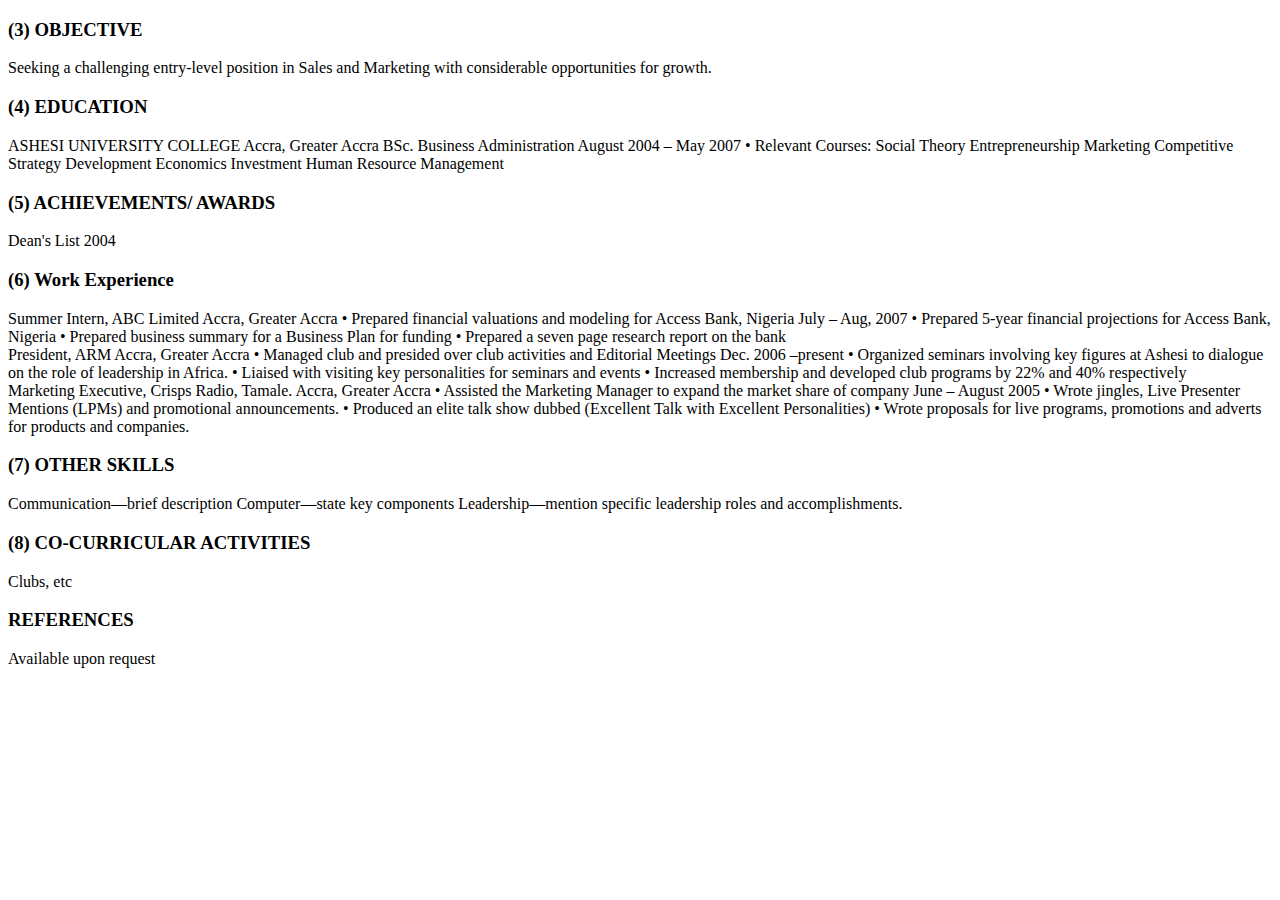
==== cv.html @ 2567ed70 "added style" ====
<!DOCTYPE html>
<html lang="en">
<head>
    <meta charset="UTF-8">
    <meta name="viewport" content="width=device-width, initial-scale=1.0">
    <title>Ashesi CV</title>
</head>
<body>
    <section>
        <p class="details">


        </p>
    </section>

    <h3>(3) OBJECTIVE</h3>
    <p>
        Seeking a challenging entry-level position in Sales and Marketing with considerable opportunities for growth.
    </p>

    <h3>(4) EDUCATION</h3>
    <p>
       ASHESI UNIVERSITY COLLEGE                          Accra, Greater Accra
       BSc. Business Administration                       August 2004 – May 2007
       • Relevant Courses: Social Theory Entrepreneurship Marketing Competitive Strategy
        Development Economics Investment Human Resource Management
    </p>

    <h3>(5) ACHIEVEMENTS/ AWARDS</h3>
    <p>
        Dean's List 2004
    </p>

    <h3>(6) Work Experience</h3>
    <p>
       Summer Intern, ABC Limited                                                                               Accra, Greater Accra
• Prepared financial valuations and modeling for Access Bank, Nigeria                                           July – Aug, 2007
• Prepared 5-year financial projections for Access Bank, Nigeria
• Prepared business summary for a Business Plan for funding
• Prepared a seven page research report on the bank
<br>
President, ARM                                                                                                  Accra, Greater Accra
• Managed club and presided over club activities and Editorial Meetings                                         Dec. 2006 –present
• Organized seminars involving key figures at Ashesi to dialogue on the role
of leadership in Africa.
• Liaised with visiting key personalities for seminars and events
• Increased membership and developed club programs by 22% and 40% respectively
<br>
Marketing Executive, Crisps Radio, Tamale.                                                                      Accra, Greater Accra
• Assisted the Marketing Manager to expand the market share of company                                          June – August 2005
• Wrote jingles, Live Presenter Mentions (LPMs) and promotional announcements.
• Produced an elite talk show dubbed (Excellent Talk with Excellent Personalities)
• Wrote proposals for live programs, promotions and adverts for products and companies.
    </p>

    <h3>(7) OTHER SKILLS</h3>
    <p>
        Communication—brief description
        Computer—state key components
        Leadership—mention specific leadership roles and accomplishments.
    </p>

    <h3>(8) CO-CURRICULAR ACTIVITIES</h3>
    <p>
        Clubs, etc
    </p>

    <h3>REFERENCES</h3>
    <p>
        Available upon request
    </p>
</body>
</html>
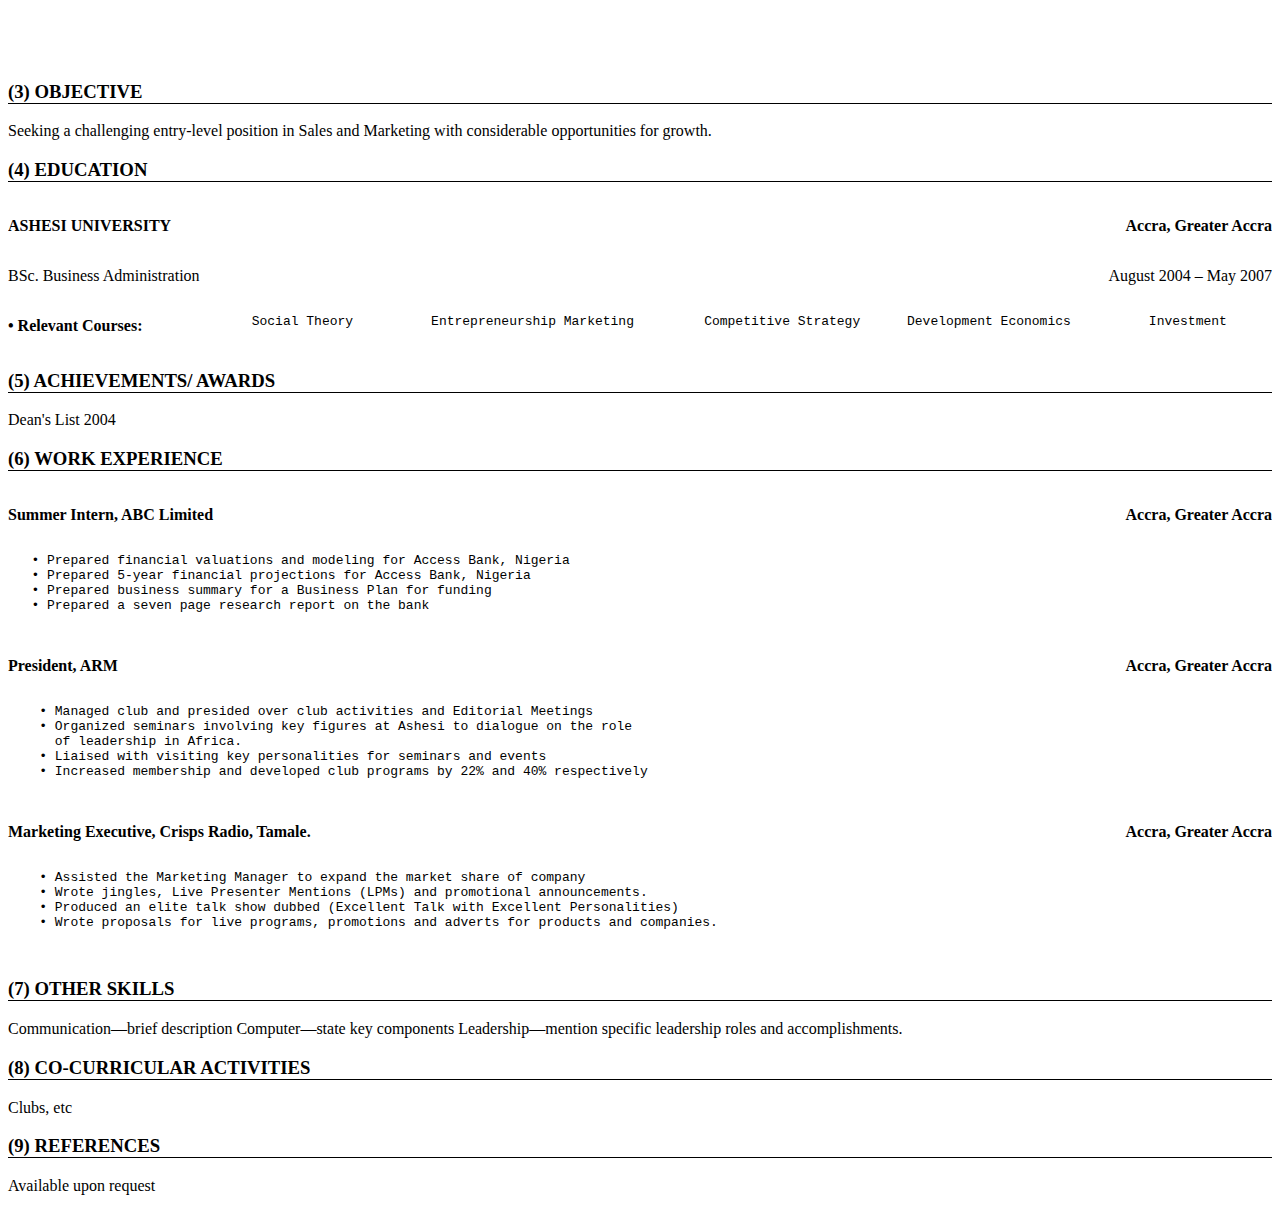
==== commit 982a69ca: "final work" ====
--- a/cv.html
+++ b/cv.html
@@ -1,73 +1,134 @@
+
 <!DOCTYPE html>
 <html lang="en">
+
 <head>
-    <meta charset="UTF-8">
-    <meta name="viewport" content="width=device-width, initial-scale=1.0">
-    <title>Ashesi CV</title>
+  <meta charset="UTF-8">
+  <meta name="viewport" content="width=device-width, initial-scale=1.0">
+  <title>Ashesi CV</title>
+  <link rel="stylesheet" href="cv1.css" type="text/css"> 
 </head>
+
 <body>
-    <section>
-        <p class="details">
+
+  <div>
+    <center >
+
+      <div>
+        <strong ><span  style=color:black; font-size = 14pt; id="name"></span></strong>
+      </div> <br>
+
+      <div>
+        <span id="address"></span>
+             </div><br>
+
+             <div>
+              <span id="phone"></span>
+                   </div><br>
 
 
-        </p>
-    </section>
+                   <div>
+                    <span id="email"></span>
+                         </div>
+                   
+             
+       
 
-    <h3>(3) OBJECTIVE</h3>
-    <p>
-        Seeking a challenging entry-level position in Sales and Marketing with considerable opportunities for growth.
+     
+  </center>
+  </div>
+
+
+  <h3 style="border-bottom:1px solid black;"><span color: red>(3)</span> OBJECTIVE</h3>
+
+  <p>
+    Seeking a challenging entry-level position in Sales and Marketing with considerable opportunities for growth.
+  </p>
+
+   <h3 style="border-bottom:1px solid black;">(4) EDUCATION</h3>
+  <div style="overflow: hidden;">
+    <p style="float: left; "><b>ASHESI UNIVERSITY</b></p>
+    <p style="float: right;"> <b>Accra, Greater Accra</b></p>
+  </div>
+  
+  <div style="overflow:hidden;">
+    <p style="float:left;"> BSc. Business Administration </p>
+    <p style="float:right;"> August 2004 – May 2007 </p>
+  </div>
+
+  <div style="overflow: hidden; ">
+    <p style="float:left;"><b>• Relevant Courses:</b> </p>
+    <p style="float:right;">
+    <pre >              Social Theory          Entrepreneurship Marketing         Competitive Strategy      Development Economics          Investment          Human Resource Management </pre>
     </p>
+  </div>
 
-    <h3>(4) EDUCATION</h3>
-    <p>
-       ASHESI UNIVERSITY COLLEGE                          Accra, Greater Accra
-       BSc. Business Administration                       August 2004 – May 2007
-       • Relevant Courses: Social Theory Entrepreneurship Marketing Competitive Strategy
-        Development Economics Investment Human Resource Management
-    </p>
+   <h3 style="border-bottom:1px solid black;">(5) ACHIEVEMENTS/ AWARDS</h3>
+  <p>
+    Dean's List 2004
+  </p>
 
-    <h3>(5) ACHIEVEMENTS/ AWARDS</h3>
-    <p>
-        Dean's List 2004
-    </p>
+   <h3 style="border-bottom:1px solid black;">(6) WORK EXPERIENCE</h3>
+  
+  <div style="overflow:hidden;">
+    <p style="float:left;"><b>Summer Intern, ABC Limited</b> </p>
+    <p style="float:right;"> <b>Accra, Greater Accra </b></p>
+  </div>
+  <div>
+  <pre>
+   • Prepared financial valuations and modeling for Access Bank, Nigeria                                                                                                                                                                                                                                                          July – Aug, 2007
+   • Prepared 5-year financial projections for Access Bank, Nigeria
+   • Prepared business summary for a Business Plan for funding
+   • Prepared a seven page research report on the bank
+    </pre>
+  </div>
+    
+  <div style="overflow:hidden;">
+    <p style="float:left;"> <b>President, ARM</b></p>
+    <p style="float:right;"> <b>Accra, Greater Accra</b></p>
+  </div>
+  <div>
+    <pre>
+    • Managed club and presided over club activities and Editorial Meetings                                                                                                                                                                                                                                                  Dec. 2006 – Present
+    • Organized seminars involving key figures at Ashesi to dialogue on the role
+      of leadership in Africa.
+    • Liaised with visiting key personalities for seminars and events
+    • Increased membership and developed club programs by 22% and 40% respectively
+    </pre>
+  </div>
+  
+   <div style="overflow:hidden;">
+    <p style="float:left;"> <b>Marketing Executive, Crisps Radio, Tamale.</b></p>
+    <p style="float:right;"> <b>Accra, Greater Accra</b></p>
+  </div>
+    <div>
+  <pre>
+    • Assisted the Marketing Manager to expand the market share of company                                                                                                                                                                                                                                              June – August 2005
+    • Wrote jingles, Live Presenter Mentions (LPMs) and promotional announcements.
+    • Produced an elite talk show dubbed (Excellent Talk with Excellent Personalities)
+    • Wrote proposals for live programs, promotions and adverts for products and companies.
+    
+  </pre>
+  </div>
 
-    <h3>(6) Work Experience</h3>
-    <p>
-       Summer Intern, ABC Limited                                                                               Accra, Greater Accra
-• Prepared financial valuations and modeling for Access Bank, Nigeria                                           July – Aug, 2007
-• Prepared 5-year financial projections for Access Bank, Nigeria
-• Prepared business summary for a Business Plan for funding
-• Prepared a seven page research report on the bank
-<br>
-President, ARM                                                                                                  Accra, Greater Accra
-• Managed club and presided over club activities and Editorial Meetings                                         Dec. 2006 –present
-• Organized seminars involving key figures at Ashesi to dialogue on the role
-of leadership in Africa.
-• Liaised with visiting key personalities for seminars and events
-• Increased membership and developed club programs by 22% and 40% respectively
-<br>
-Marketing Executive, Crisps Radio, Tamale.                                                                      Accra, Greater Accra
-• Assisted the Marketing Manager to expand the market share of company                                          June – August 2005
-• Wrote jingles, Live Presenter Mentions (LPMs) and promotional announcements.
-• Produced an elite talk show dubbed (Excellent Talk with Excellent Personalities)
-• Wrote proposals for live programs, promotions and adverts for products and companies.
-    </p>
+   <h3 style="border-bottom:1px solid black;">(7) OTHER SKILLS</h3>
+  <p>
+    Communication—brief description
+    Computer—state key components
+    Leadership—mention specific leadership roles and accomplishments.
+  </p>
 
-    <h3>(7) OTHER SKILLS</h3>
-    <p>
-        Communication—brief description
-        Computer—state key components
-        Leadership—mention specific leadership roles and accomplishments.
-    </p>
+   <h3 style="border-bottom:1px solid black;">(8) CO-CURRICULAR ACTIVITIES</h3>
+  <p>
+    Clubs, etc
+  </p>
 
-    <h3>(8) CO-CURRICULAR ACTIVITIES</h3>
-    <p>
-        Clubs, etc
-    </p>
+   <h3 style="border-bottom:1px solid black;">(9) REFERENCES</h3>
+  <p>
+    Available upon request
+  </p>
+  
+  <script src='script.js'></script>
+</body>
 
-    <h3>REFERENCES</h3>
-    <p>
-        Available upon request
-    </p>
-</body>
-</html>+</html>
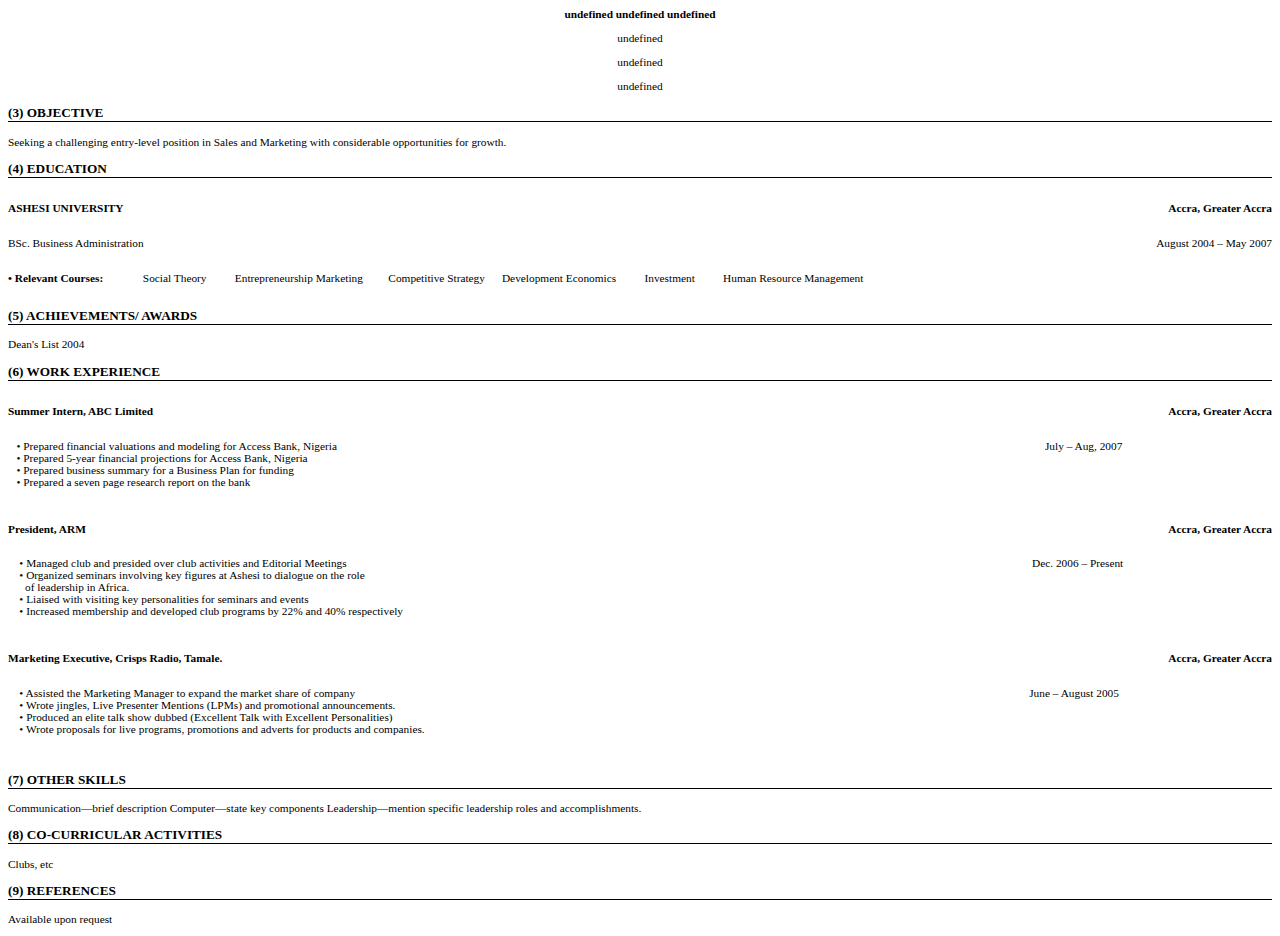
==== commit 3f24994e: "finale" ====
--- a/cv.html
+++ b/cv.html
@@ -6,7 +6,7 @@
   <meta charset="UTF-8">
   <meta name="viewport" content="width=device-width, initial-scale=1.0">
   <title>Ashesi CV</title>
-  <link rel="stylesheet" href="cv1.css" type="text/css"> 
+  <link rel="stylesheet" href="cv.css" type="text/css"> 
 </head>
 
 <body>
@@ -128,7 +128,7 @@
     Available upon request
   </p>
   
-  <script src='script.js'></script>
+  <script src='cv.js'></script>
 </body>
 
 </html>
--- a/cv.css
+++ b/cv.css
@@ -0,0 +1,80 @@
+
+h2{
+  color: #663399;
+  text-align: center;
+}
+
+input[type=text], select textarea{
+  width: 100%;
+  padding: 5px;
+  border: 1px solid #663399;
+  border-radius: 3px;
+  box-sizing: border-box;
+  margin: 10px 5px;
+  text-align: left;
+  align-self: left;
+}
+
+input[type=tel], select, textarea{
+  width: 100%;
+  padding: 5px;
+  border: 1px solid #663399;
+  border-radius: 3px;
+  box-sizing: border-box;
+  margin: 10px 5px;
+}
+input[type=email], select, textarea{
+  width: 100%;
+  padding: 5px;
+  border: 1px solid #663399;
+  border-radius: 3px;
+  box-sizing: border-box;
+  margin: 10px 5px;
+}
+
+input[type=radio]{
+  width: 100%;
+  padding: 5px;
+  text-align: left;
+  border: 1px solid #663399;
+  border-radius: 3px;
+  box-sizing: border-box;
+  margin: 10px 5px;
+}
+
+input[type=submit] {
+width: 100%;
+background-color: #708090;
+color: white;
+padding: 5px ;
+margin: 15px 5px;
+border:none;
+border-radius: 3px;
+cursor: pointer;
+}
+
+input[type=submit]:hover{
+background-color:#778899;
+
+}
+
+
+body {
+font-family: verdana;
+font-style: verdana;
+font-size: 8.5pt;
+background: #ffffff;
+color: black;
+text-align: left;
+}
+
+p{
+font-size: 8.5pt;
+}
+div{
+font-size: 8.5pt;
+}
+pre{font-family:verdana; font-size:8.5pt; }
+
+
+
